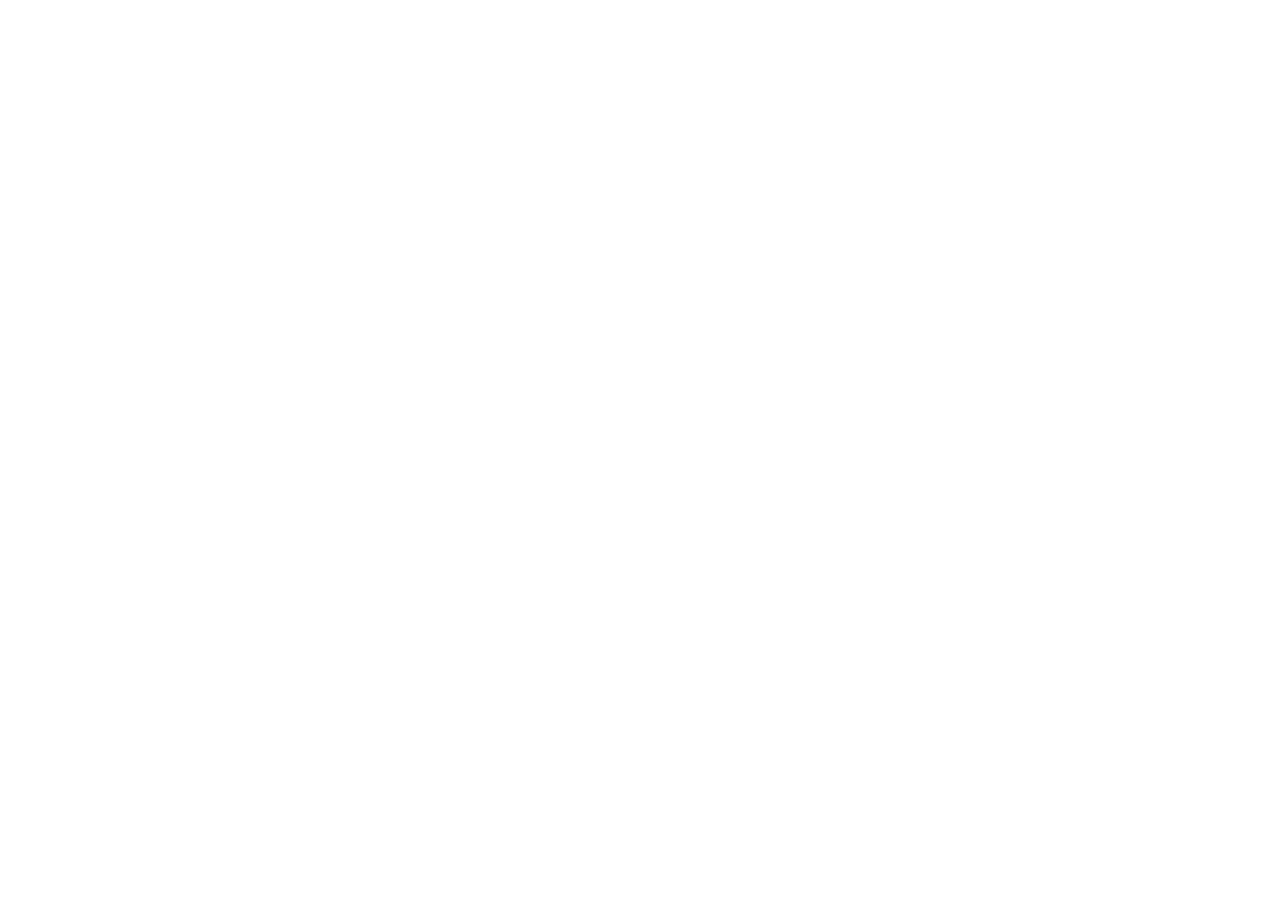
==== index.html @ 0ab60fe7 "initial scaffolding and file creation" ====
<!DOCTYPE html>
<html>
  <head>
    <meta charset="utf-8">
    <title>In-and-Out Burgers</title>
    <link rel="stylesheet" href="css/styles.css" type="text/css">
  </head>
  <body>
    
  </body>
</html>
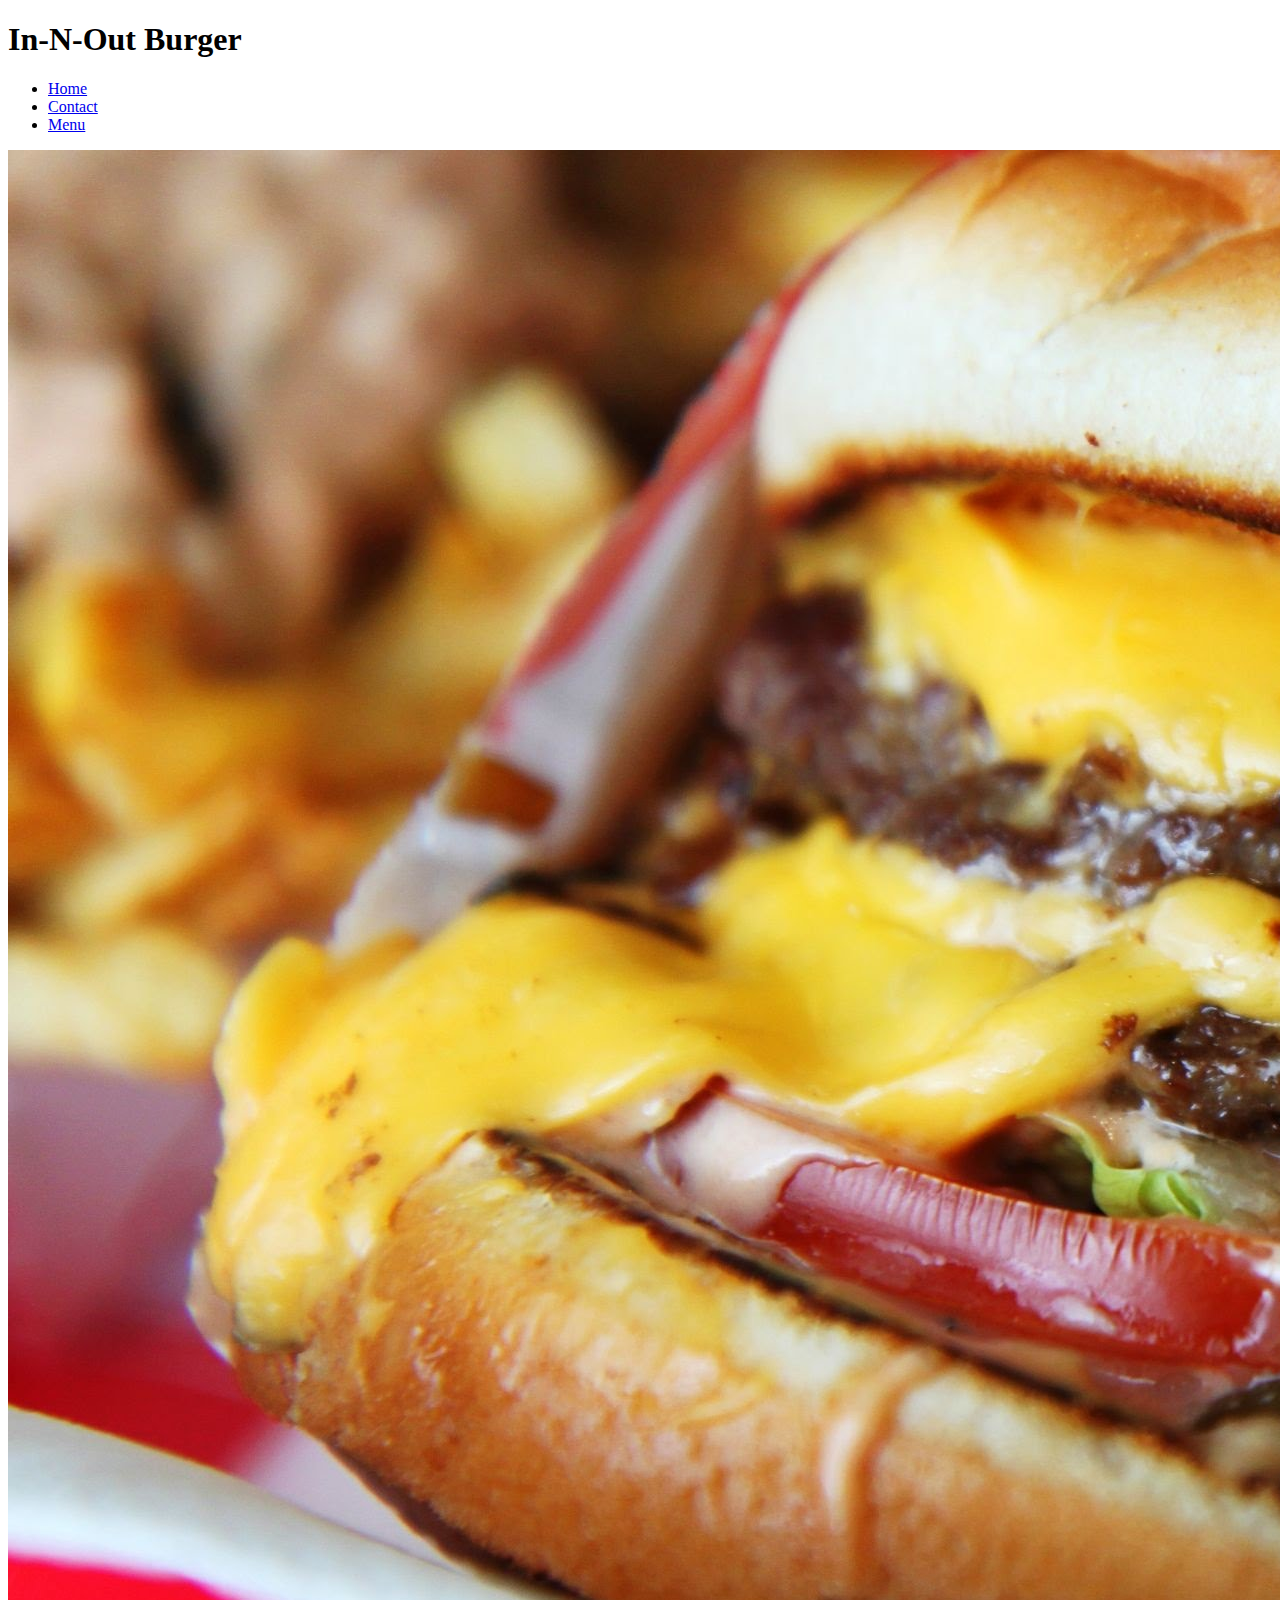
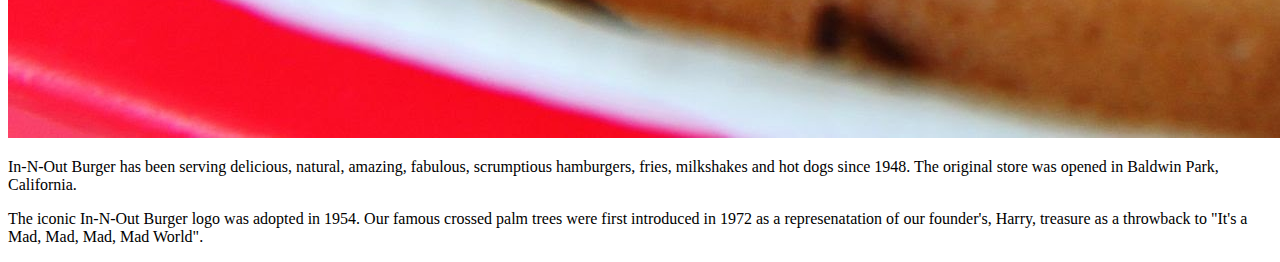
==== commit c6864365: "added content to index.html" ====
--- a/index.html
+++ b/index.html
@@ -2,10 +2,22 @@
 <html>
   <head>
     <meta charset="utf-8">
-    <title>In-and-Out Burgers</title>
+    <title>In-N-Out Burger</title>
     <link rel="stylesheet" href="css/styles.css" type="text/css">
   </head>
   <body>
-    
+    <h1>In-N-Out Burger</h1>
+    <ul>
+      <li><a href="index.html">Home</a></li>
+      <li><a href="contact.html">Contact</a></li>
+      <li><a href="menu.html">Menu</a></li>
+    </ul>
+    <img src="img/burger.jpg" alt="a delicious looking cheeseburger" />
+    <p>
+      In-N-Out Burger has been serving delicious, natural, amazing, fabulous, scrumptious hamburgers, fries, milkshakes and hot dogs since 1948. The original store was opened in Baldwin Park, California.
+    </p>
+    <p>
+      The iconic In-N-Out Burger logo was adopted in 1954. Our famous crossed palm trees were first introduced in 1972 as a represenatation of our founder's, Harry, treasure as a throwback to "It's a Mad, Mad, Mad, Mad World".
+    </p>
   </body>
 </html>
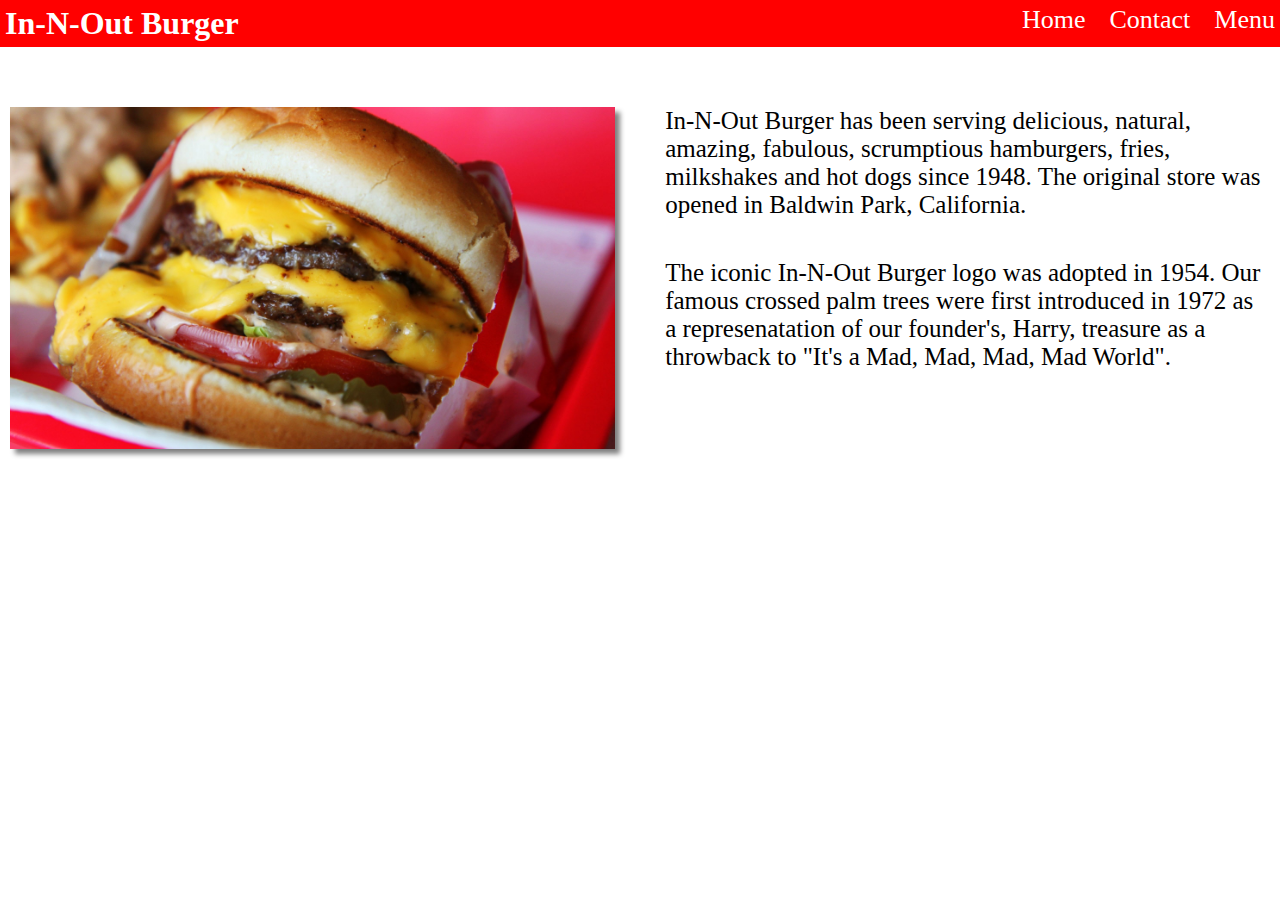
==== commit 94e629c9: "styling added" ====
--- a/index.html
+++ b/index.html
@@ -6,18 +6,24 @@
     <link rel="stylesheet" href="css/styles.css" type="text/css">
   </head>
   <body>
-    <h1>In-N-Out Burger</h1>
-    <ul>
-      <li><a href="index.html">Home</a></li>
-      <li><a href="contact.html">Contact</a></li>
-      <li><a href="menu.html">Menu</a></li>
-    </ul>
-    <img src="img/burger.jpg" alt="a delicious looking cheeseburger" />
-    <p>
-      In-N-Out Burger has been serving delicious, natural, amazing, fabulous, scrumptious hamburgers, fries, milkshakes and hot dogs since 1948. The original store was opened in Baldwin Park, California.
-    </p>
-    <p>
-      The iconic In-N-Out Burger logo was adopted in 1954. Our famous crossed palm trees were first introduced in 1972 as a represenatation of our founder's, Harry, treasure as a throwback to "It's a Mad, Mad, Mad, Mad World".
-    </p>
+    <div class="header group">
+      <h1 class="left">In-N-Out Burger</h1>
+      <ul class="right">
+        <li><a href="index.html">Home</a></li>
+        <li><a href="contact.html">Contact</a></li>
+        <li><a href="menu.html">Menu</a></li>
+      </ul>
+    </div>
+    <div class="content group">
+      <img class="home-img left" src="img/burger.jpg" alt="a delicious looking cheeseburger" />
+      <div class="right copy">
+        <p>
+          In-N-Out Burger has been serving delicious, natural, amazing, fabulous, scrumptious hamburgers, fries, milkshakes and hot dogs since 1948. The original store was opened in Baldwin Park, California.
+        </p>
+        <p>
+          The iconic In-N-Out Burger logo was adopted in 1954. Our famous crossed palm trees were first introduced in 1972 as a represenatation of our founder's, Harry, treasure as a throwback to "It's a Mad, Mad, Mad, Mad World".
+        </p>
+      </div>
+    </div>
   </body>
 </html>
--- a/css/styles.css
+++ b/css/styles.css
@@ -0,0 +1,97 @@
+* {
+  margin: 0;
+  padding: 0;
+}
+
+.left {
+  float: left;
+}
+
+.right {
+  float: right;
+}
+
+.header {
+  padding: 5px;
+  background: #f00;
+  margin-bottom: 50px;
+}
+
+.home-img {
+  width: 48%;
+  box-shadow: 5px 5px 5px grey;
+}
+
+.copy {
+  width: 48%;
+}
+
+.header > ul > li {
+  display: inline-block;
+  margin-left: 20px;
+}
+
+.header > ul > li > a {
+  font-size: 26px;
+  text-decoration: none;
+  color: #fff;
+}
+
+.header > ul > li > a:visited {
+  color: #fff;
+}
+
+h1 {
+  color: #fff;
+}
+.copy > p {
+  font-size: 25px;
+  margin-bottom: 40px;
+}
+.content {
+  padding: 10px;
+}
+
+.group:after {
+  content: "";
+  display: table;
+  clear: both;
+}
+
+.contact-font {
+  font-size: 25px;
+  text-align: center;
+}
+
+.contact-font > p{
+  margin: 12px 0;
+}
+
+.number {
+  color: #f00;
+  font-weight: bold;
+}
+
+.facebook-link {
+  color: #f00;
+}
+
+.card {
+  width: 50%;
+  height: 300px;
+  background: url('../img/burger.jpg');
+  background-size: cover;
+  text-align: center;
+}
+.menu {
+  display: flex;
+  align-content: space-between;
+  flex-wrap: wrap;
+}
+
+.card > span {
+  color: #fff;
+  margin: auto;
+  font-size: 50px;
+  text-shadow: 2px 2px 2px black;
+}
